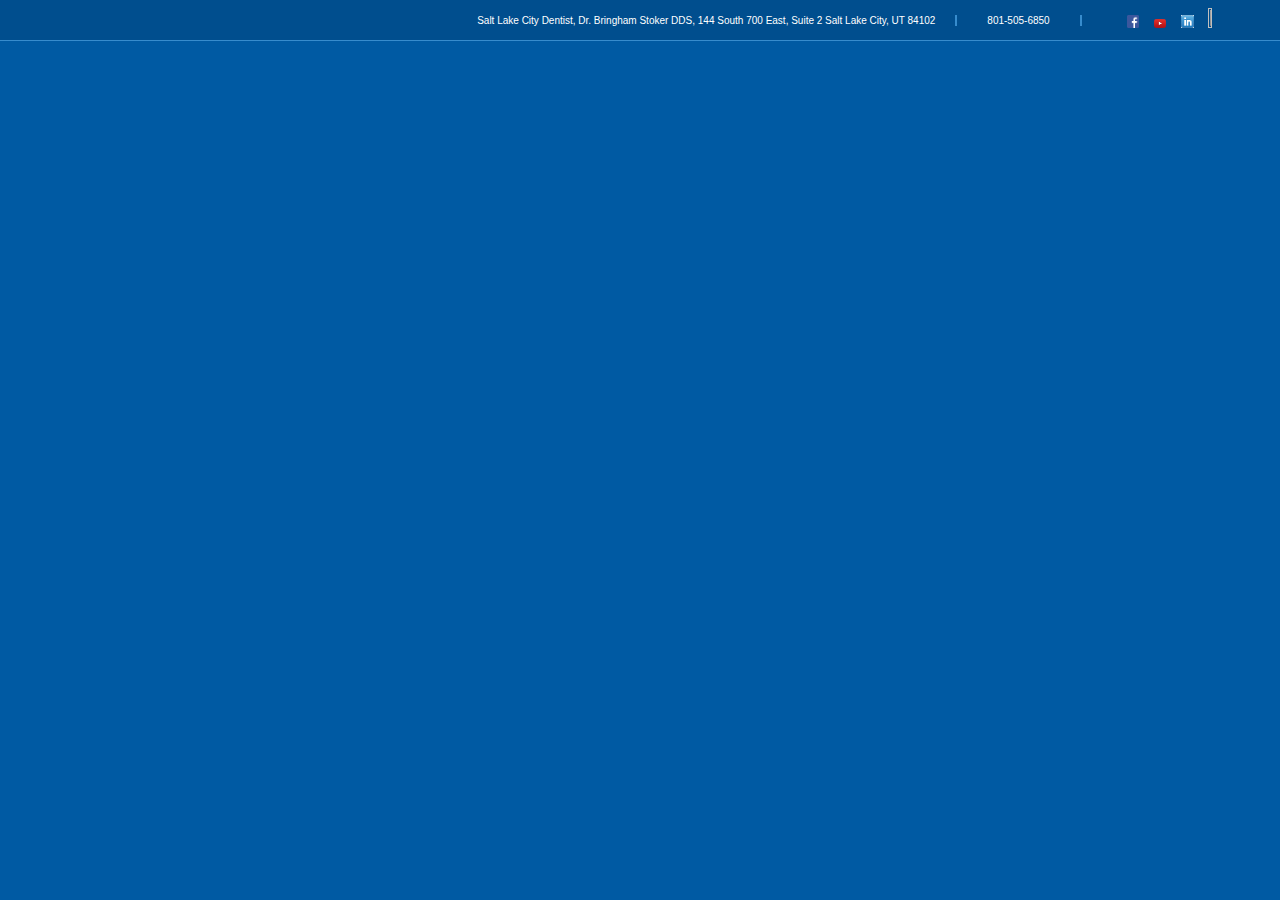
==== index.html @ ed4dd98d "first upload" ====
<!-- Put your HTML HERE, make sure to connect your style.css sheet -->
<!doctype html>

<html lang="en">
<head>
  <meta charset="utf-8">
  <link rel="stylesheet" type="text/css" href="normalize.css">
  <link rel="stylesheet" type="text/css" href="style.css">
</head>

<body>
  <header>
    <p id="headtxt">Salt Lake City Dentist, Dr. Bringham Stoker DDS, 144 South 700 East, Suite 2 Salt Lake City, UT 84102</p>
    <p id="phonenumber">801-505-6850</p>
    <ul class="sm">
      <li><img src="pics/FB-f-Logo__blue_29.png"></li>
      <li><img src="pics/YouTube-social-icon_red_24px.png"</li>
      <li><img src="[data-uri]"></li>
      <li><img src="https://encrypted-tbn2.gstatic.com/images?q=tbn:ANd9GcRftHnMmyXx_DHbkSnGobpEwDA9B0SEBO6G9fJ5dva7AKbcdlotMA"></li>
    </ul>
  </header>
  
  <div class="wrapper">
    
    
    
    
    
    
    
    
  </div>
	
</body>
</html>
---- style.css ----
html, body {
	background-color: #005AA3;
	width: 100%;
	height: 100%;
	margin: 0;
}

header {
	background-color: #004E8E;
	border-bottom: 1px solid #378CCD;
	display: flex;
	flex-direction: row;
	justify-content: flex-end;
	align-items: center;
	width: 100%;
}

#headtxt {
	color: white;
	font-size: 10px;
	border-right: 2px solid #378CCD;
	padding-right: 20px;
}

#phonenumber {
	color: white;
	font-size: 10px;
	border-right: 2px solid #378CCD;
	margin-left: 30px;
	padding-right: 30px;
}

.sm {
	margin-top: 8px;
	margin-bottom: 8px;
}

ul.sm li {
	display: inline;
}

li {
	list-style: none;
	padding-left: 5px;
	padding-right: 5px;
}

img {
	width: 8%;
	height: 8%;
}
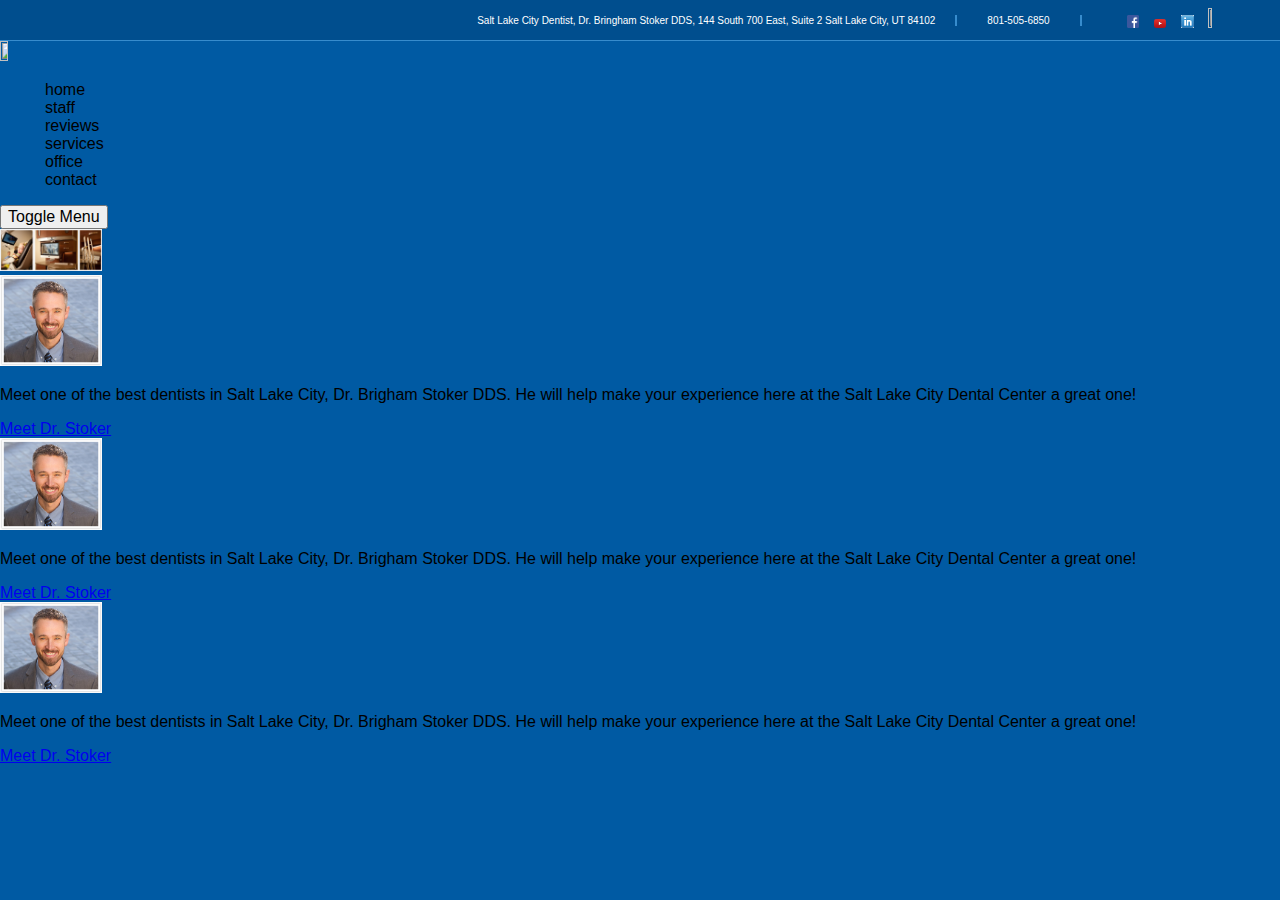
==== commit c62ee555: ""started to play with jquery"" ====
--- a/index.html
+++ b/index.html
@@ -13,23 +13,62 @@
     <p id="headtxt">Salt Lake City Dentist, Dr. Bringham Stoker DDS, 144 South 700 East, Suite 2 Salt Lake City, UT 84102</p>
     <p id="phonenumber">801-505-6850</p>
     <ul class="sm">
-      <li><img src="pics/FB-f-Logo__blue_29.png"></li>
-      <li><img src="pics/YouTube-social-icon_red_24px.png"</li>
-      <li><img src="[data-uri]"></li>
-      <li><img src="https://encrypted-tbn2.gstatic.com/images?q=tbn:ANd9GcRftHnMmyXx_DHbkSnGobpEwDA9B0SEBO6G9fJ5dva7AKbcdlotMA"></li>
+      <li><img src="pics/FB-f-Logo__blue_29.png" class="smimg"></li>
+      <li><img src="pics/YouTube-social-icon_red_24px.png" class="smimg"></li>
+      <li><img src="[data-uri]" class="smimg"></li>
+      <li><img src="https://encrypted-tbn2.gstatic.com/images?q=tbn:ANd9GcRftHnMmyXx_DHbkSnGobpEwDA9B0SEBO6G9fJ5dva7AKbcdlotMA" class="smimg"></li>
     </ul>
   </header>
   
   <div class="wrapper">
     
-    
-    
-    
-    
-    
-    
+    <div class="navbar">
+      
+          <div id="logo">
+                <img src="http://www.slcdentalcenter.com/wp-content/themes/slcdental/images/logo.png" id="imglogo">
+          </div>
+      
+          <div id="navbar1">
+                <ul id="navbarlist">
+                      <li>home</li>
+                      <li>staff</li>
+                      <li>reviews</li>
+                      <li>services</li>
+                      <li>office</li>
+                      <li>contact</li>
+                </ul>
+          </div>
+          <div id="navbar2">
+                <button class="c-hamburger">Toggle Menu</button>
+          </div>
+      
+     </div>
+     
+     <div id="jumbotron">
+                <img src="pics/Salt-Lake-City-Dentist.png" id="jumboimg">
+     </div>
+      
+      <div class="middle">
+        <div class="row1">
+                <img src="pics/Dentist-in-Salt-Lake-City.jpg" id="row1img1">
+                <p id="row1p1">Meet one of the best dentists in Salt Lake City, Dr. Brigham Stoker DDS. He will help make your experience here at the Salt Lake City Dental Center a great one!</p>
+                <a href="http://www.slcdentalcenter.com/staff" id="row1a1">Meet Dr. Stoker</a>
+         </div>
+         <div class="row2">
+                <img src="pics/Dentist-in-Salt-Lake-City.jpg" id="row2img2">
+                <p id="row2p2">Meet one of the best dentists in Salt Lake City, Dr. Brigham Stoker DDS. He will help make your experience here at the Salt Lake City Dental Center a great one!</p>
+                <a href="http://www.slcdentalcenter.com/staff" id="row2a2">Meet Dr. Stoker</a>
+          </div>
+          <div class="row2">
+                <img src="pics/Dentist-in-Salt-Lake-City.jpg" id="row2img2">
+                <p id="row2p2">Meet one of the best dentists in Salt Lake City, Dr. Brigham Stoker DDS. He will help make your experience here at the Salt Lake City Dental Center a great one!</p>
+                <a href="http://www.slcdentalcenter.com/staff" id="row2a2">Meet Dr. Stoker</a>
+          </div>
+         
     
   </div>
-	
+	<script src="http://cdnjs.cloudflare.com/ajax/libs/jquery/2.1.1/jquery.min.js"></script>
+  <script type="text/javascript" src="index.js"></script>
+  
 </body>
 </html>